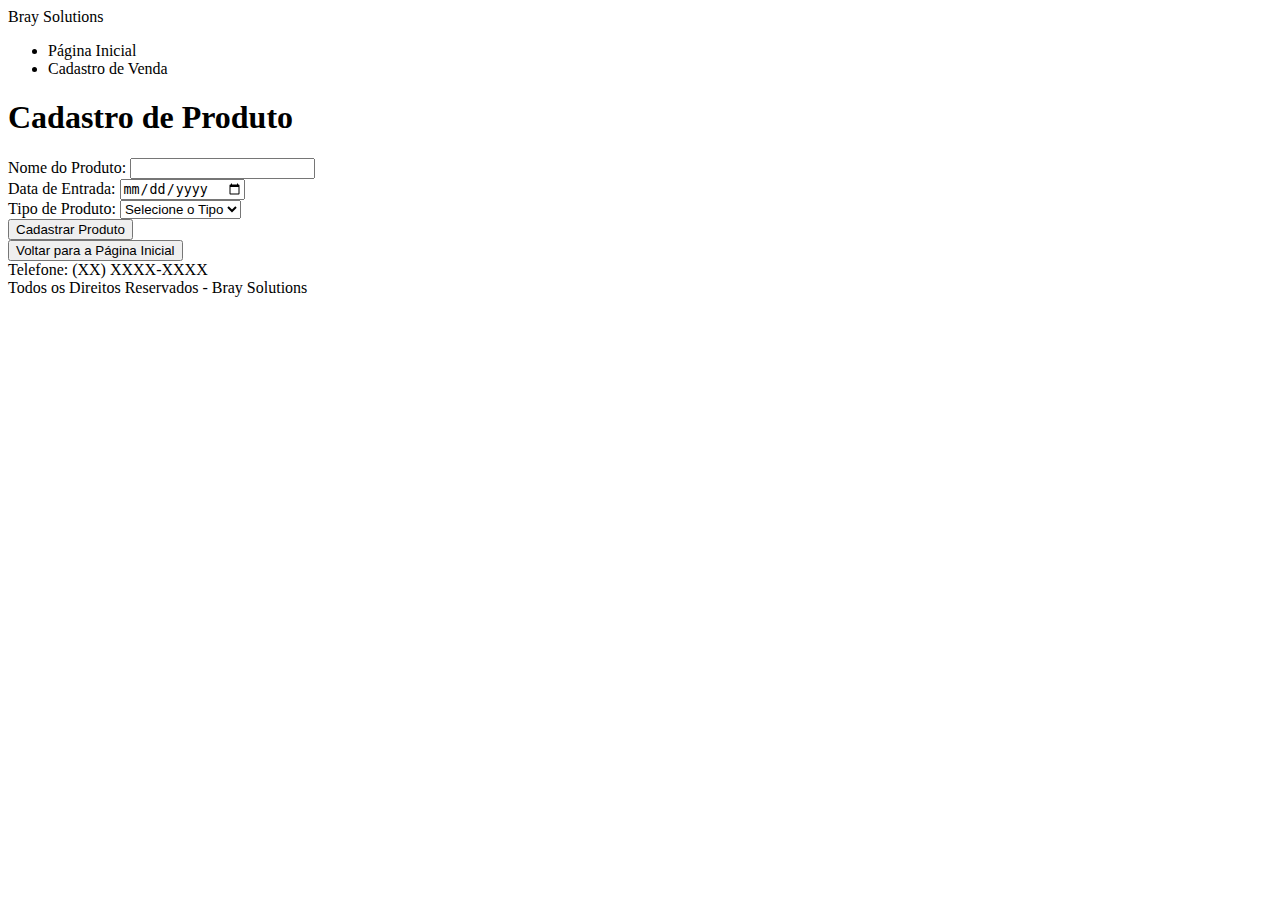
==== src/main/resources/templates/cadastroProduto.html @ 0ca7efbb "Projeto Inicial" ====
<!DOCTYPE html>
<html lang="pt-BR" xmlns:th="http://www.thymeleaf.org">
    <head>
        <meta charset="UTF-8">
        <meta name="viewport" content="width=device-width, initial-scale=1.0">
        <title>Cadastro de Produto</title>
        <link rel="stylesheet" th:href="@{/styles.css}">
        <script src="/js/scripts.js"></script> <!-- Link para o JavaScript -->
    </head>
    <body>

        <!-- Navbar Fixa no topo -->
        <div class="navbar">
            <span class="logo">Bray Solutions</span>
            <ul>
                <li><a th:href="@{/}">Página Inicial</a></li>
                <li><a th:href="@{/cadastroVenda}">Cadastro de Venda</a></li>
            </ul>
        </div>

        <h1>Cadastro de Produto</h1>
        <form onsubmit="return validarFormularioProduto()">
            <label for="nomeProduto">Nome do Produto:</label>
            <input type="text" id="nomeProduto" name="nomeProduto" required>
            <br>

            <label for="dataEntrada">Data de Entrada:</label>
            <input type="date" id="dataEntrada" name="dataEntrada" required>
            <br>

            <label for="tipoProduto">Tipo de Produto:</label>
            <select id="tipoProduto" name="tipoProduto" required>
                <option value="" disabled selected>Selecione o Tipo</option>
                <option value="Eletrônico">Eletrônico</option>
                <option value="Móvel">Móvel</option>
                <option value="Vestuário">Vestuário</option>
                <option value="Alimento">Alimento</option>
            </select>
            <br>

            <button type="submit">Cadastrar Produto</button>
        </form>
        <!-- Botão de retorno para a página inicial -->
        <div class="center">
            <button onclick="window.location.href = '/'">Voltar para a Página Inicial</button>
        </div>

        <!-- Rodapé -->
        <footer>
            <div class="contact">Telefone: (XX) XXXX-XXXX</div>
            <div class="copyright">Todos os Direitos Reservados - Bray Solutions</div>
        </footer>

    </body>
</html>
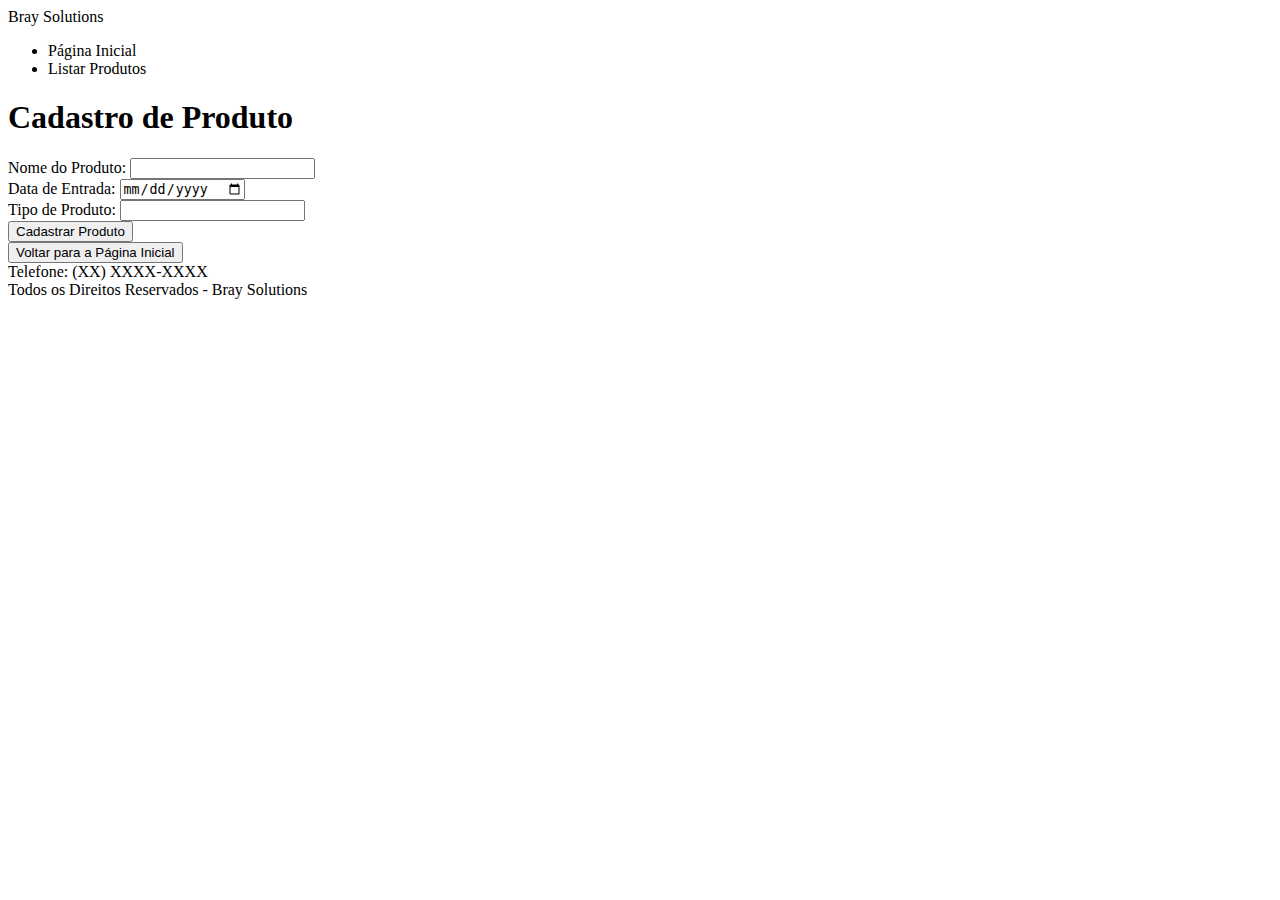
==== commit 3175cd5f: "Projeto Final (atualizado)" ====
--- a/src/main/resources/templates/cadastroProduto.html
+++ b/src/main/resources/templates/cadastroProduto.html
@@ -1,55 +1,50 @@
 <!DOCTYPE html>
 <html lang="pt-BR" xmlns:th="http://www.thymeleaf.org">
-    <head>
-        <meta charset="UTF-8">
-        <meta name="viewport" content="width=device-width, initial-scale=1.0">
-        <title>Cadastro de Produto</title>
-        <link rel="stylesheet" th:href="@{/styles.css}">
-        <script src="/js/scripts.js"></script> <!-- Link para o JavaScript -->
-    </head>
-    <body>
+<head>
+    <meta charset="UTF-8">
+    <meta name="viewport" content="width=device-width, initial-scale=1.0">
+    <title>Cadastro de Produto</title>
+    <link rel="stylesheet" th:href="@{/styles.css}">
+    <script th:src="@{/js/scripts.js}" defer></script>
+</head>
+<body>
 
-        <!-- Navbar Fixa no topo -->
-        <div class="navbar">
-            <span class="logo">Bray Solutions</span>
-            <ul>
-                <li><a th:href="@{/}">Página Inicial</a></li>
-                <li><a th:href="@{/cadastroVenda}">Cadastro de Venda</a></li>
-            </ul>
-        </div>
+    <!-- Navbar Fixa no topo -->
+    <div class="navbar">
+        <span class="logo">Bray Solutions</span>
+        <ul>
+            <li><a th:href="@{/}">Página Inicial</a></li>
+            <li><a th:href="@{/produto/listar}">Listar Produtos</a></li> <!-- Atualizado para /produto/listar -->
+        </ul>
+    </div>
 
-        <h1>Cadastro de Produto</h1>
-        <form onsubmit="return validarFormularioProduto()">
-            <label for="nomeProduto">Nome do Produto:</label>
-            <input type="text" id="nomeProduto" name="nomeProduto" required>
-            <br>
+    <h1>Cadastro de Produto</h1>
+    <form th:action="@{/produto/salvar}" method="post">
+        <label for="nomeProduto">Nome do Produto:</label>
+        <input type="text" id="nomeProduto" name="nome" required>
+        <br>
 
-            <label for="dataEntrada">Data de Entrada:</label>
-            <input type="date" id="dataEntrada" name="dataEntrada" required>
-            <br>
+        <label for="dataEntrada">Data de Entrada:</label>
+        <input type="date" id="dataEntrada" name="dataEntrada" required>
+        <br>
 
-            <label for="tipoProduto">Tipo de Produto:</label>
-            <select id="tipoProduto" name="tipoProduto" required>
-                <option value="" disabled selected>Selecione o Tipo</option>
-                <option value="Eletrônico">Eletrônico</option>
-                <option value="Móvel">Móvel</option>
-                <option value="Vestuário">Vestuário</option>
-                <option value="Alimento">Alimento</option>
-            </select>
-            <br>
+        <label for="tipoProduto">Tipo de Produto:</label>
+        <input type="text" id="tipoProduto" name="tipo" required>
+        <br>
 
-            <button type="submit">Cadastrar Produto</button>
-        </form>
-        <!-- Botão de retorno para a página inicial -->
-        <div class="center">
-            <button onclick="window.location.href = '/'">Voltar para a Página Inicial</button>
-        </div>
+        <button type="submit">Cadastrar Produto</button>
+    </form>
 
-        <!-- Rodapé -->
-        <footer>
-            <div class="contact">Telefone: (XX) XXXX-XXXX</div>
-            <div class="copyright">Todos os Direitos Reservados - Bray Solutions</div>
-        </footer>
+    <!-- Botão de retorno para a página inicial -->
+    <div class="center">
+        <button onclick="window.location.href = '/'">Voltar para a Página Inicial</button>
+    </div>
 
-    </body>
+    <!-- Rodapé -->
+    <footer>
+        <div class="contact">Telefone: (XX) XXXX-XXXX</div>
+        <div class="copyright">Todos os Direitos Reservados - Bray Solutions</div>
+    </footer>
+
+</body>
 </html>
